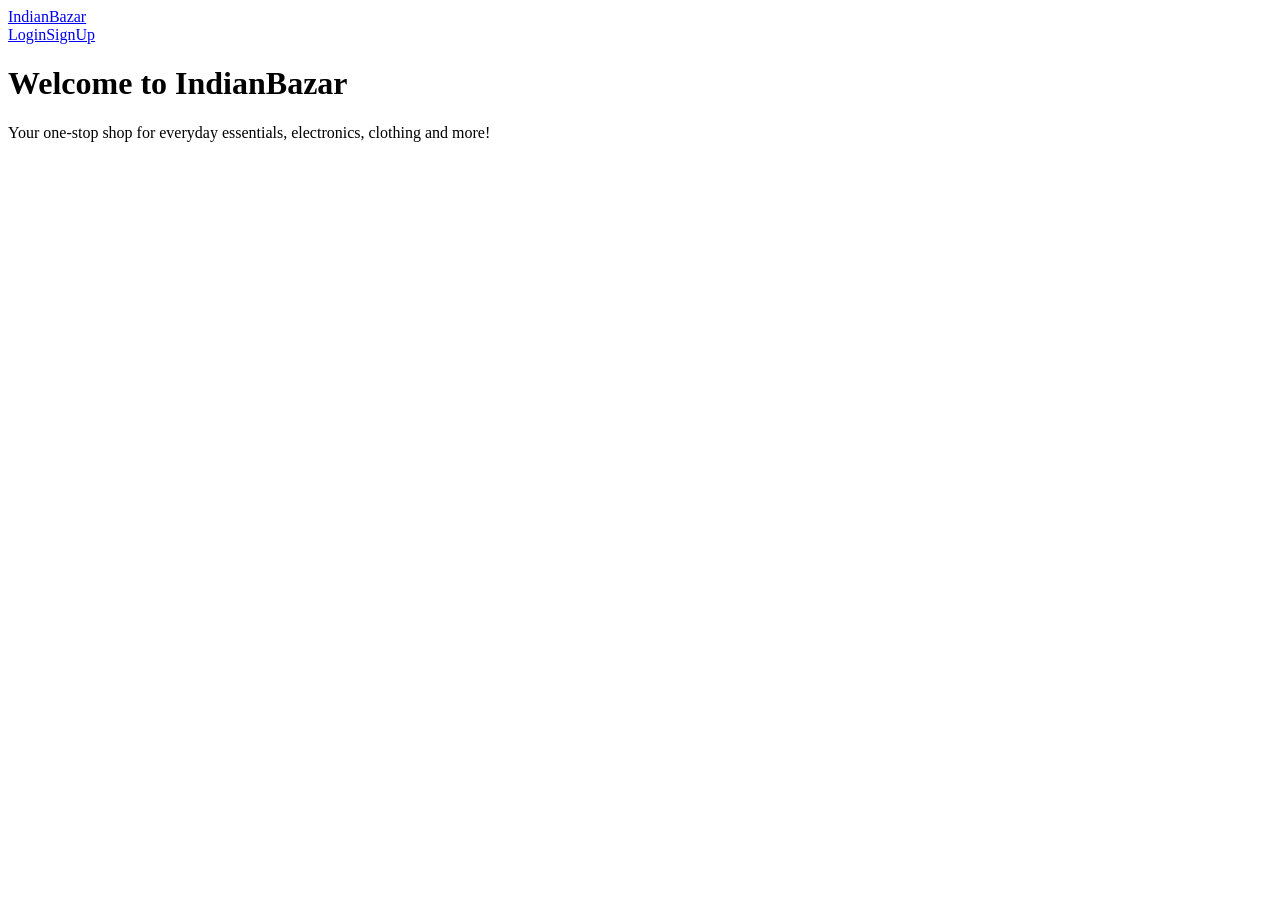
==== src/main/resources/static/frontend/index.html @ 63ec470b "Initial commit - IndianBazar Spring Boot project" ====
<!DOCTYPE html>
<html lang="en">
<head>
  <meta charset="UTF-8">
  <title>IndianBazar - Home</title>
  <link rel="stylesheet" href="/frontend/styles.css">
  
</head>
<body>

  <!-- Navigation -->
  <div class="navbar">
  
    <div class="left">
      <a href="/frontend/index.html">IndianBazar</a>
    </div>
    <div class="right" id="guest-nav">
      <a href="/frontend/login.html">Login</a>
      <a href="/frontend/signup.html">SignUp</a>
    </div>
    
    
    
    <div class="right" id="user-nav" style="display: none;">
      <a href="/frontend/index.html">Home</a>
      <a href="/frontend/categories.html">Categories</a>
      <a href="/frontend/cart.html">Cart</a>
      <a href="/frontend/orders.html">Orders</a>
      <a href="/frontend/MyAccont.html">My Account</a>
      
      <button onclick="logout()">Logout</button>
    </div>
  </div>

  <!-- Home Content -->
  <div class="container home-content">
    <h1>Welcome to IndianBazar</h1>
    <p>Your one-stop shop for everyday essentials, electronics, clothing and more!</p>
  </div>

  <!-- Token Check Script -->
  <script>
    const token = localStorage.getItem("token");

    if (token) {
      document.getElementById("guest-nav").style.display = "none";
      document.getElementById("user-nav").style.display = "flex";
    } else {
      document.getElementById("guest-nav").style.display = "flex";
      document.getElementById("user-nav").style.display = "none";
    }

    function logout() {
      localStorage.removeItem("token");
      window.location.href = "/frontend/index.html";
    }
  </script>

</body>
</html>
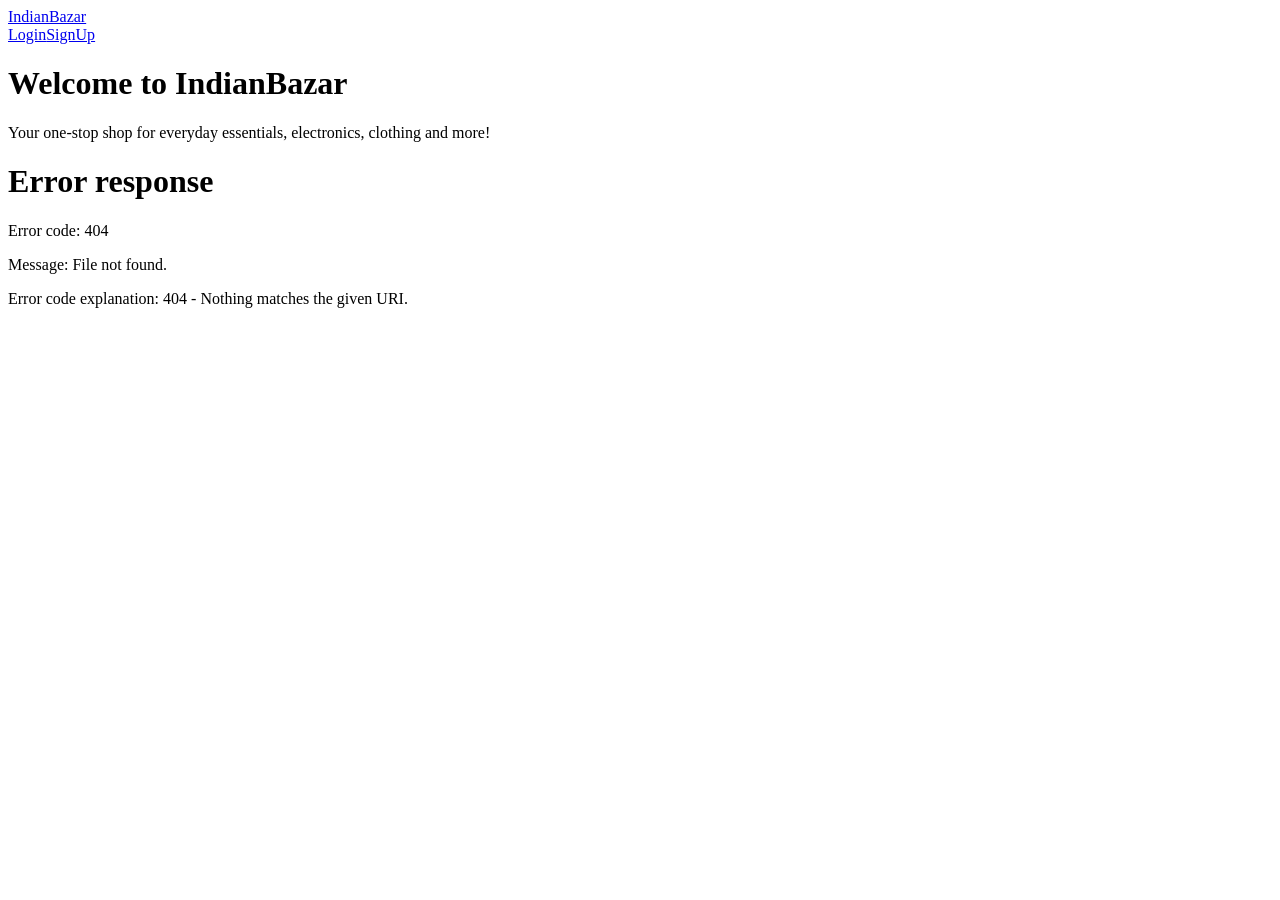
==== commit e2aa9b1e: "version 1.2 added" ====
--- a/src/main/resources/static/frontend/index.html
+++ b/src/main/resources/static/frontend/index.html
@@ -4,13 +4,10 @@
   <meta charset="UTF-8">
   <title>IndianBazar - Home</title>
   <link rel="stylesheet" href="/frontend/styles.css">
-  
 </head>
 <body>
-
   <!-- Navigation -->
   <div class="navbar">
-  
     <div class="left">
       <a href="/frontend/index.html">IndianBazar</a>
     </div>
@@ -18,16 +15,12 @@
       <a href="/frontend/login.html">Login</a>
       <a href="/frontend/signup.html">SignUp</a>
     </div>
-    
-    
-    
     <div class="right" id="user-nav" style="display: none;">
       <a href="/frontend/index.html">Home</a>
       <a href="/frontend/categories.html">Categories</a>
       <a href="/frontend/cart.html">Cart</a>
       <a href="/frontend/orders.html">Orders</a>
       <a href="/frontend/MyAccont.html">My Account</a>
-      
       <button onclick="logout()">Logout</button>
     </div>
   </div>
@@ -55,6 +48,19 @@
       window.location.href = "/frontend/index.html";
     }
   </script>
+  
+  
+  <div class="wrapper">
+   <!-- Footer placeholder -->
+    <div id="footer-placeholder"></div>
 
+  <script>
+    fetch("/frontend/footer.html")
+      .then(res => res.text())
+      .then(data => {
+        document.getElementById("footer-placeholder").innerHTML = data;
+      });
+  </script>
+  </div>
 </body>
 </html>
